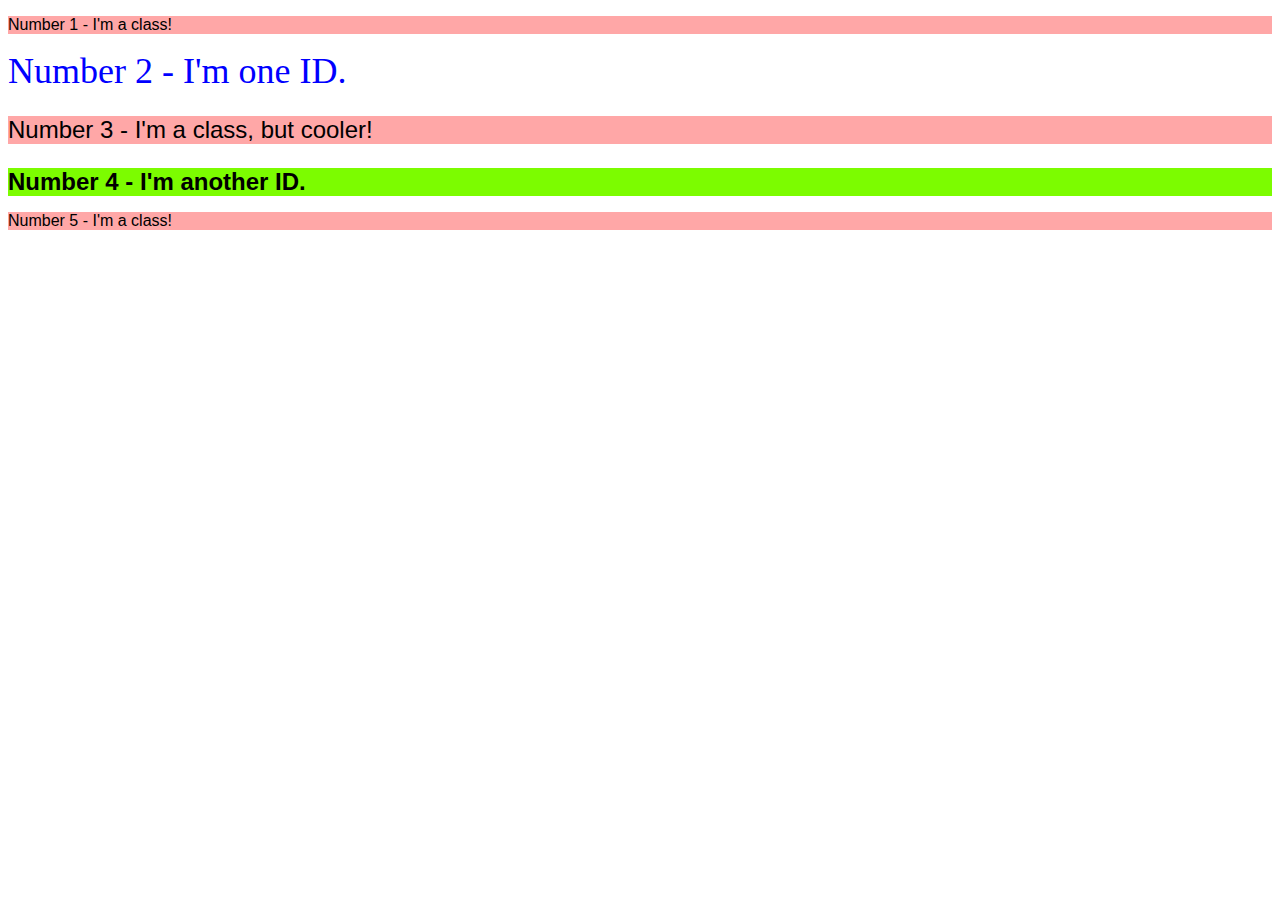
==== class-id-selectors.html @ 13634949 "Assignment complete for 02-Class-ID-Selectors solution" ====
<!DOCTYPE html>
<html lang="en">
<head>
    <meta charset="UTF-8">
    <meta name="viewport" content="width=device-width, initial-scale=1.0">
    <link rel="stylesheet" href="styles-class-id-selectors.css">
    <title>Class and ID Selectors</title>
</head>
<body>
    <p class="number">Number 1 - I'm a class!</p>
    <div id="num2">Number 2 - I'm one ID.</div>
    <p class="number">Number 3 - I'm a class, but cooler!</p>
    <div id="num4">Number 4 - I'm another ID.</div>
    <p class="number">Number 5 - I'm a class!</p>
</body>
</html>
---- styles-class-id-selectors.css ----
p {
  background-color: rgb(255, 167, 167);
  font-family: Verdana, Tahoma, sans-serif;
}

#num2 {
  color: blue;
  font-size: 36px;
}

.number:nth-child(3) {
  font-size: 24px;
}

div:nth-child(4) {
  font-family: Verdana, Tahoma, sans-serif;
  font-size: 24px;
  font-weight: bold;
  background-color: lawngreen;
}
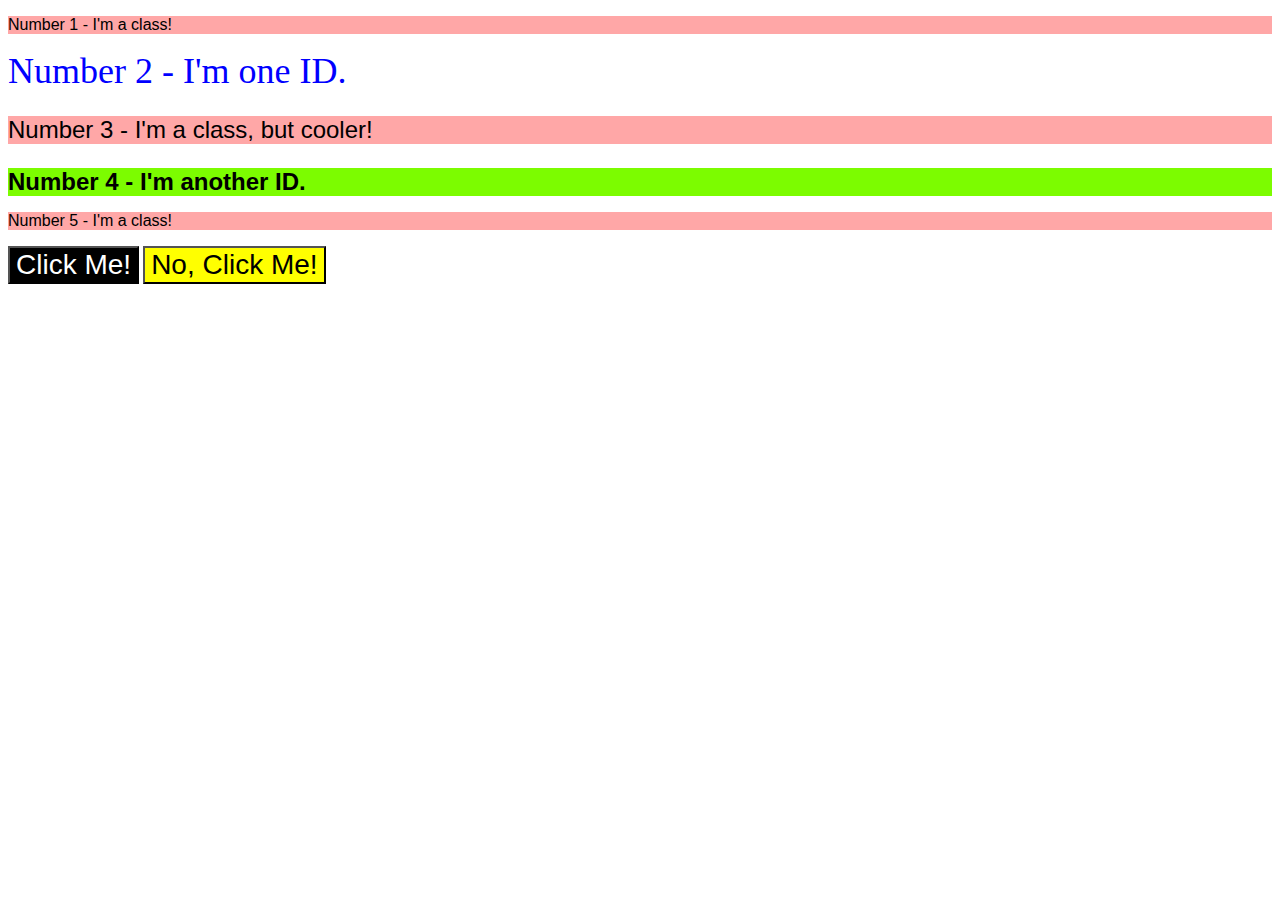
==== commit d676ba9f: "Assignment complete for 03-grouping-selectors" ====
--- a/class-id-selectors.html
+++ b/class-id-selectors.html
@@ -12,5 +12,8 @@
     <p class="number">Number 3 - I'm a class, but cooler!</p>
     <div id="num4">Number 4 - I'm another ID.</div>
     <p class="number">Number 5 - I'm a class!</p>
+
+    <button type="button" class="click">Click Me!</button>
+    <button type="button" class="noclick">No, Click Me!</button>
 </body>
 </html>--- a/styles-class-id-selectors.css
+++ b/styles-class-id-selectors.css
@@ -18,3 +18,19 @@
   font-weight: bold;
   background-color: lawngreen;
 }
+
+.click,
+.noclick {
+  font-size: 28px;
+  font-family: Helvetica, "Times New Roman", Times, serif;
+}
+
+.click {
+  background-color: black;
+  color: white;
+}
+
+.noclick {
+  background-color: yellow;
+  color: black;
+}
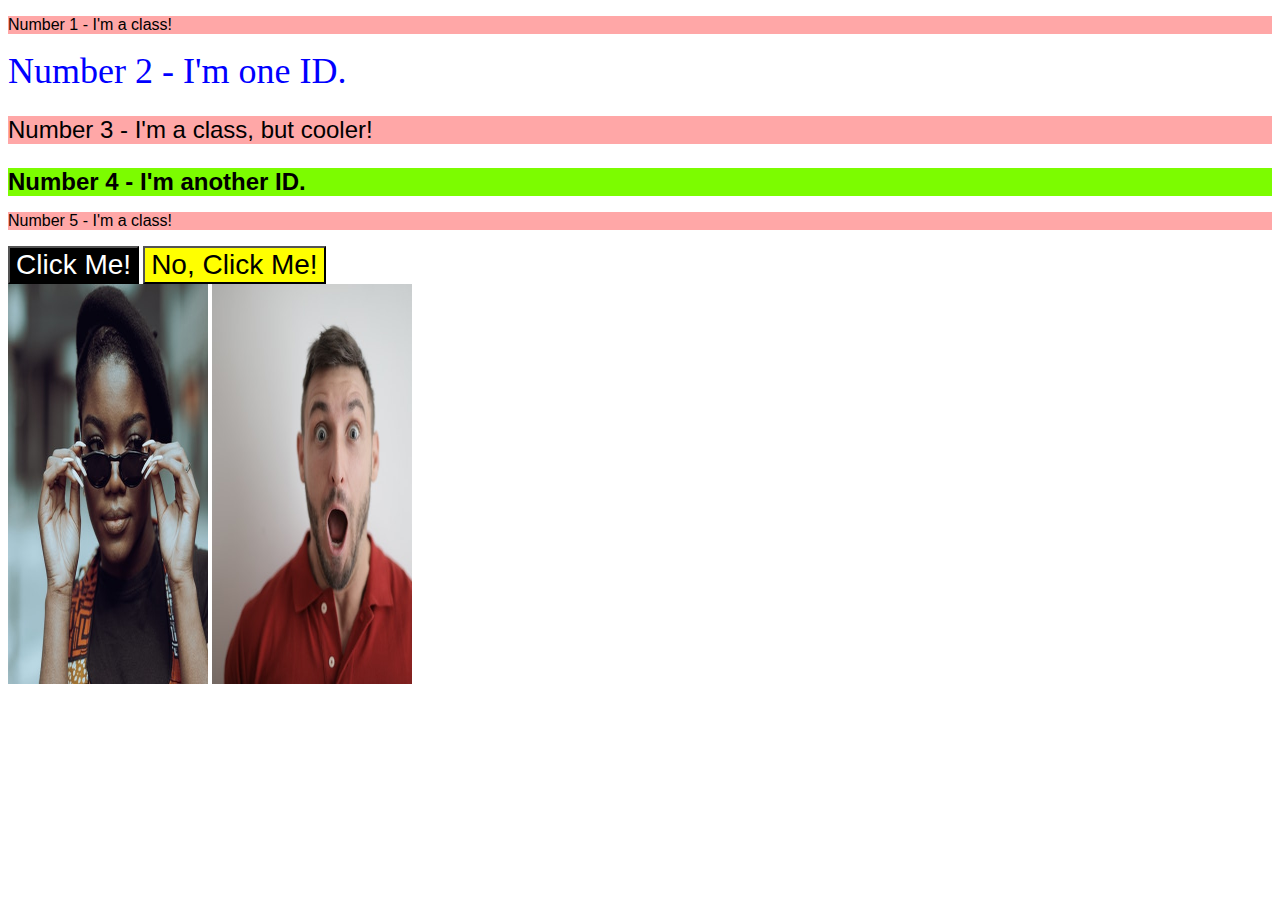
==== commit 0b6529fb: "Assignment complete for 04-chaining-selectors" ====
--- a/class-id-selectors.html
+++ b/class-id-selectors.html
@@ -13,7 +13,12 @@
     <div id="num4">Number 4 - I'm another ID.</div>
     <p class="number">Number 5 - I'm a class!</p>
 
+    <div>
     <button type="button" class="click">Click Me!</button>
     <button type="button" class="noclick">No, Click Me!</button>
+    </div>
+    
+    <img class="katho-mut" src="img/pexels-katho-mutodo-8434791.jpg" alt="Portrait of a woman wearning glasses">
+    <img class="andrea-pia" src="img/pexels-andrea-piacquadio-3777931-2.jpg" alt="Potrait of a man displaying a shocked expression">
 </body>
 </html>--- a/styles-class-id-selectors.css
+++ b/styles-class-id-selectors.css
@@ -34,3 +34,9 @@
   background-color: yellow;
   color: black;
 }
+
+.katho-mut,
+.andrea-pia {
+  width: 200px;
+  height: 400px;
+}
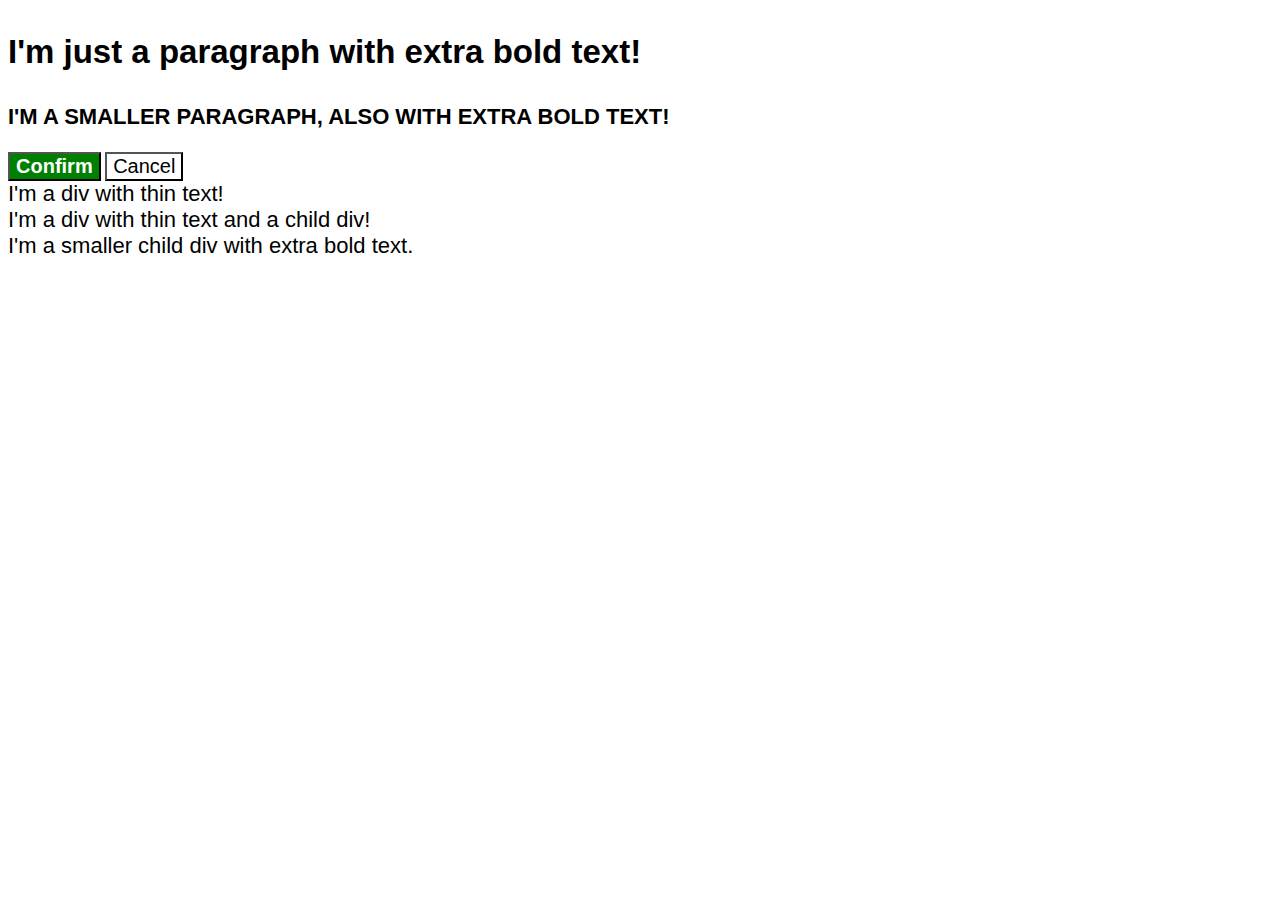
==== commit 0495ce98: "Assignment complete for 05-06 too" ====
--- a/class-id-selectors.html
+++ b/class-id-selectors.html
@@ -7,7 +7,7 @@
     <title>Class and ID Selectors</title>
 </head>
 <body>
-    <p class="number">Number 1 - I'm a class!</p>
+    <!-- <p class="number">Number 1 - I'm a class!</p>
     <div id="num2">Number 2 - I'm one ID.</div>
     <p class="number">Number 3 - I'm a class, but cooler!</p>
     <div id="num4">Number 4 - I'm another ID.</div>
@@ -20,5 +20,27 @@
     
     <img class="katho-mut" src="img/pexels-katho-mutodo-8434791.jpg" alt="Portrait of a woman wearning glasses">
     <img class="andrea-pia" src="img/pexels-andrea-piacquadio-3777931-2.jpg" alt="Potrait of a man displaying a shocked expression">
+     -->
+    <!-- <div class="container">
+        <p class="text">This should be styled.</p>
+      </div>
+      
+      <p class="text">This should be unstyled.</p>
+      <p class="text">This should be unstyled.</p>
+      
+      <div class="container">
+        <p class="text">This should be styled.</p>
+        <p class="text">This should be styled.</p>
+      </div> -->
+      <p class="para">I'm just a paragraph with extra bold text!</p>
+      <p class="para small-para">I'm a smaller paragraph, also with extra bold text!</p>
+  
+      <button id="confirm-button" class="button confirm">Confirm</button>
+      <button id="cancel-button" class="button cancel">Cancel</button>
+  
+      <div class="text">I'm a div with thin text!</div>
+      <div class="text">I'm a div with thin text and a child div!
+        <div class="text child">I'm a smaller child div with extra bold text.</div>
+      </div>
 </body>
 </html>--- a/styles-class-id-selectors.css
+++ b/styles-class-id-selectors.css
@@ -1,4 +1,4 @@
-p {
+/* p {
   background-color: rgb(255, 167, 167);
   font-family: Verdana, Tahoma, sans-serif;
 }
@@ -11,15 +11,15 @@
 .number:nth-child(3) {
   font-size: 24px;
 }
-
-div:nth-child(4) {
+ */
+/* div:nth-child(4) {
   font-family: Verdana, Tahoma, sans-serif;
   font-size: 24px;
   font-weight: bold;
   background-color: lawngreen;
-}
+} */
 
-.click,
+/* .click,
 .noclick {
   font-size: 28px;
   font-family: Helvetica, "Times New Roman", Times, serif;
@@ -39,4 +39,57 @@
 .andrea-pia {
   width: 200px;
   height: 400px;
+} */
+
+/* div {
+  color: red;
+  background-color: yellow;
+  font-size: 24px;
+  text-align: center;
+} */
+
+body {
+  font-family: Arial, Helvetica, sans-serif;
 }
+
+.para,
+.small-para {
+  color: hsl(0, 0%, 0%);
+  font-weight: 800;
+  font-size: 33px;
+  font-weight: 800;
+}
+
+.small-para {
+  font-size: 22px;
+  font-weight: 800;
+  text-transform: uppercase;
+}
+
+/* .para {
+  font-size: 22px;
+} */
+
+.button.confirm {
+  background: green;
+  color: white;
+  font-weight: bold;
+}
+
+.button {
+  background-color: rgb(255, 255, 255);
+  color: rgb(0, 0, 0);
+  font-size: 20px;
+}
+
+.child {
+  color: rgb(0, 0, 0);
+  font-weight: 800;
+  font-size: 14px;
+}
+
+div.text {
+  color: rgb(0, 0, 0);
+  font-size: 22px;
+  font-weight: 100;
+}
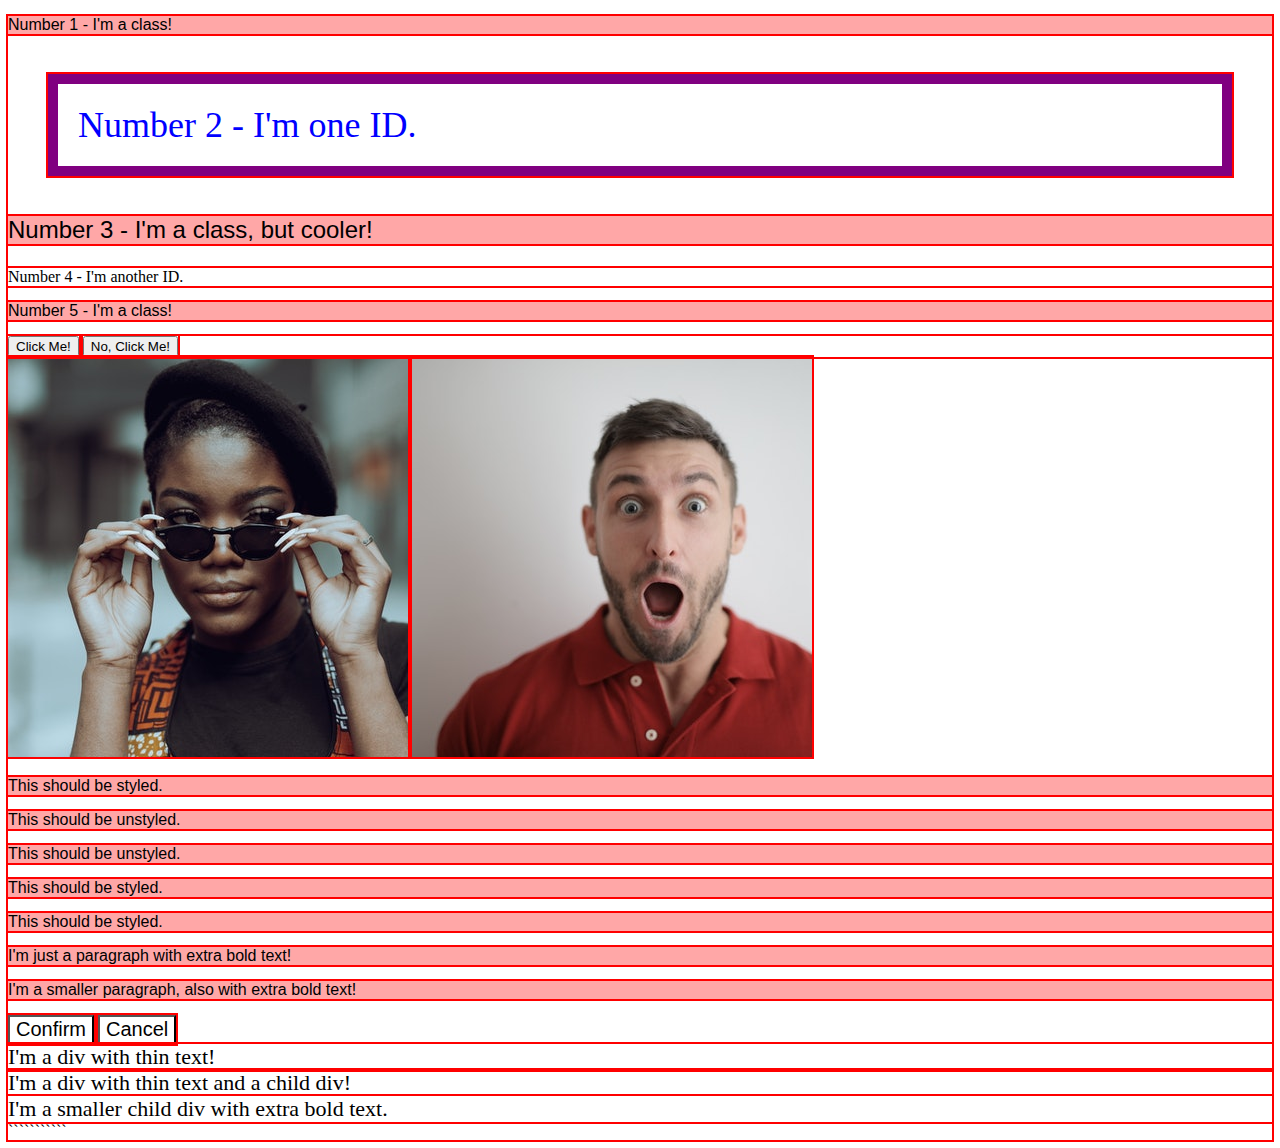
==== commit 9df59586: "Add Red gridlines to each content boxes" ====
--- a/class-id-selectors.html
+++ b/class-id-selectors.html
@@ -7,7 +7,7 @@
     <title>Class and ID Selectors</title>
 </head>
 <body>
-    <!-- <p class="number">Number 1 - I'm a class!</p>
+    <p class="number">Number 1 - I'm a class!</p>
     <div id="num2">Number 2 - I'm one ID.</div>
     <p class="number">Number 3 - I'm a class, but cooler!</p>
     <div id="num4">Number 4 - I'm another ID.</div>
@@ -20,8 +20,8 @@
     
     <img class="katho-mut" src="img/pexels-katho-mutodo-8434791.jpg" alt="Portrait of a woman wearning glasses">
     <img class="andrea-pia" src="img/pexels-andrea-piacquadio-3777931-2.jpg" alt="Potrait of a man displaying a shocked expression">
-     -->
-    <!-- <div class="container">
+    
+    <div class="container">
         <p class="text">This should be styled.</p>
       </div>
       
@@ -31,7 +31,7 @@
       <div class="container">
         <p class="text">This should be styled.</p>
         <p class="text">This should be styled.</p>
-      </div> -->
+      </div>
       <p class="para">I'm just a paragraph with extra bold text!</p>
       <p class="para small-para">I'm a smaller paragraph, also with extra bold text!</p>
   
@@ -42,5 +42,5 @@
       <div class="text">I'm a div with thin text and a child div!
         <div class="text child">I'm a smaller child div with extra bold text.</div>
       </div>
-</body>
+</body>```````````
 </html>--- a/styles-class-id-selectors.css
+++ b/styles-class-id-selectors.css
@@ -1,4 +1,8 @@
-/* p {
+* {
+  outline: 2px solid red;
+}
+
+p {
   background-color: rgb(255, 167, 167);
   font-family: Verdana, Tahoma, sans-serif;
 }
@@ -6,12 +10,15 @@
 #num2 {
   color: blue;
   font-size: 36px;
+  padding: 20px;
+  border: 10px solid purple;
+  margin: 40px;
 }
 
 .number:nth-child(3) {
   font-size: 24px;
 }
- */
+*/
 /* div:nth-child(4) {
   font-family: Verdana, Tahoma, sans-serif;
   font-size: 24px;
@@ -46,7 +53,7 @@
   background-color: yellow;
   font-size: 24px;
   text-align: center;
-} */
+}
 
 body {
   font-family: Arial, Helvetica, sans-serif;
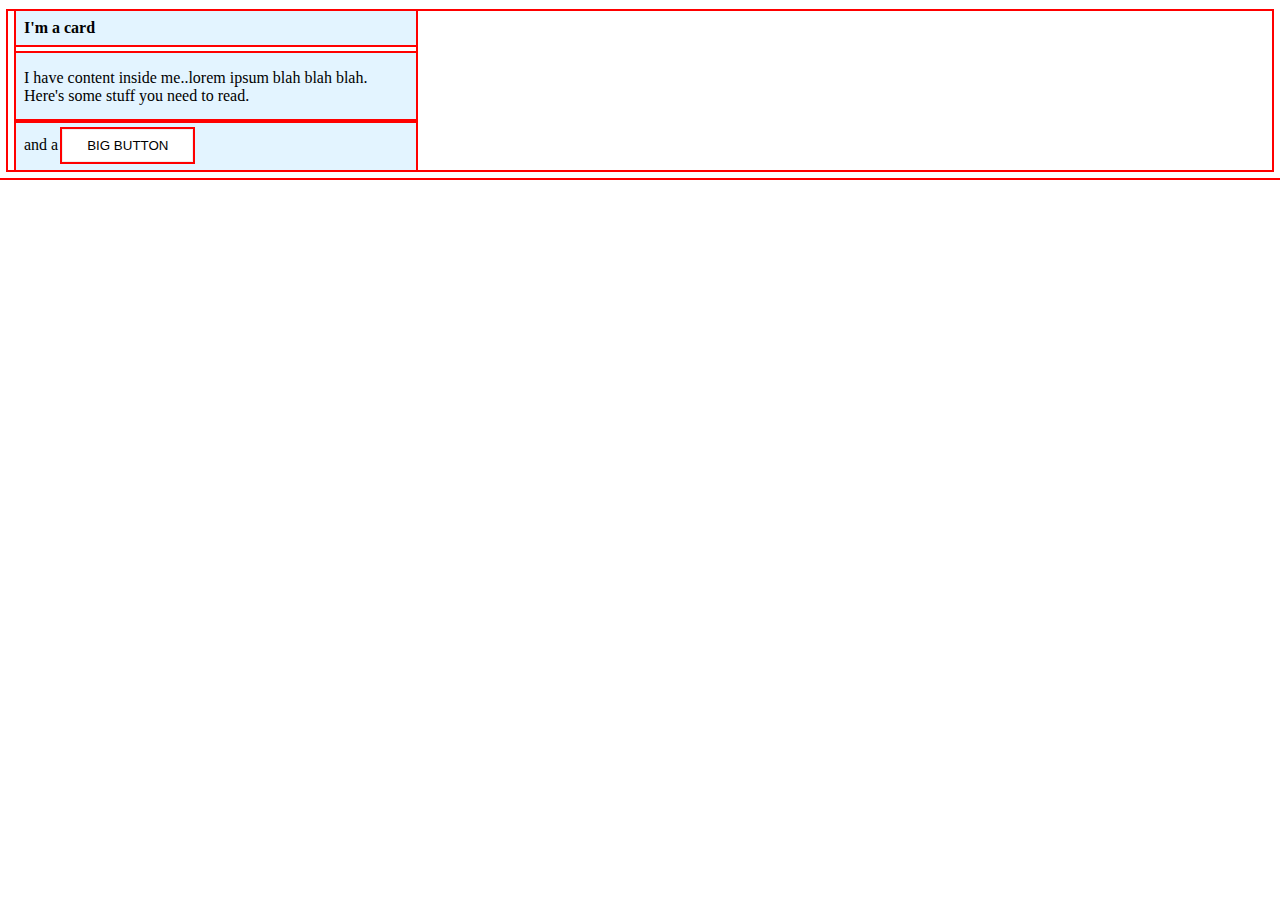
==== commit cf33c5dc: "Complete til CSS Foundations lesson" ====
--- a/class-id-selectors.html
+++ b/class-id-selectors.html
@@ -7,7 +7,7 @@
     <title>Class and ID Selectors</title>
 </head>
 <body>
-    <p class="number">Number 1 - I'm a class!</p>
+    <!-- <p class="number">Number 1 - I'm a class!</p>
     <div id="num2">Number 2 - I'm one ID.</div>
     <p class="number">Number 3 - I'm a class, but cooler!</p>
     <div id="num4">Number 4 - I'm another ID.</div>
@@ -41,6 +41,21 @@
       <div class="text">I'm a div with thin text!</div>
       <div class="text">I'm a div with thin text and a child div!
         <div class="text child">I'm a smaller child div with extra bold text.</div>
+      </div> -->
+      <!-- <div class="one">
+        DIV ONE
       </div>
-</body>```````````
+      <div class="two">
+        DIV TWO
+      </div>
+      <div class="three">
+        DIV THREE
+      </div> -->
+
+      <div class="card">
+        <h1 class="title">I'm a card</h1>
+        <div class="content">I have content inside me..lorem ipsum blah blah blah. Here's some stuff you need to read.</div>
+        <div class="button-container">and a <button>BIG BUTTON</button></div>
+      </div>
+</body>
 </html>--- a/styles-class-id-selectors.css
+++ b/styles-class-id-selectors.css
@@ -1,7 +1,7 @@
 * {
   outline: 2px solid red;
 }
-
+/* 
 p {
   background-color: rgb(255, 167, 167);
   font-family: Verdana, Tahoma, sans-serif;
@@ -17,8 +17,8 @@
 
 .number:nth-child(3) {
   font-size: 24px;
-}
-*/
+} */
+
 /* div:nth-child(4) {
   font-family: Verdana, Tahoma, sans-serif;
   font-size: 24px;
@@ -77,7 +77,7 @@
   font-size: 22px;
 } */
 
-.button.confirm {
+/* .button.confirm {
   background: green;
   color: white;
   font-weight: bold;
@@ -99,4 +99,53 @@
   color: rgb(0, 0, 0);
   font-size: 22px;
   font-weight: 100;
+} */
+/* body {
+  max-width: 600px;
+  margin: 0 auto;
+} */
+
+/* .one {
+  background: pink;
+  border: 3px solid blue;
+  /* CHANGE ME */
+/* padding: 32px;
+  margin: 12px;
+} */
+*/ body {
+  background: #eee;
+  font-family: sans-serif;
+  margin: 8px;
 }
+
+.card {
+  width: 400px;
+  background: #fff;
+  margin: 8px;
+  margin-right: 0px;
+}
+
+.title {
+  background: #e3f4ff;
+  margin-bottom: 8px;
+  font-size: 16px;
+  padding: 8px;
+}
+
+.content {
+  background: #e3f4ff;
+  padding: 16px 8px;
+}
+
+.button-container {
+  background: #e3f4ff;
+  padding: 8px;
+  align-items: center;
+  display: block;
+}
+
+button {
+  background: white;
+  border: 1px solid #eee;
+  padding: 8px 24px;
+}
